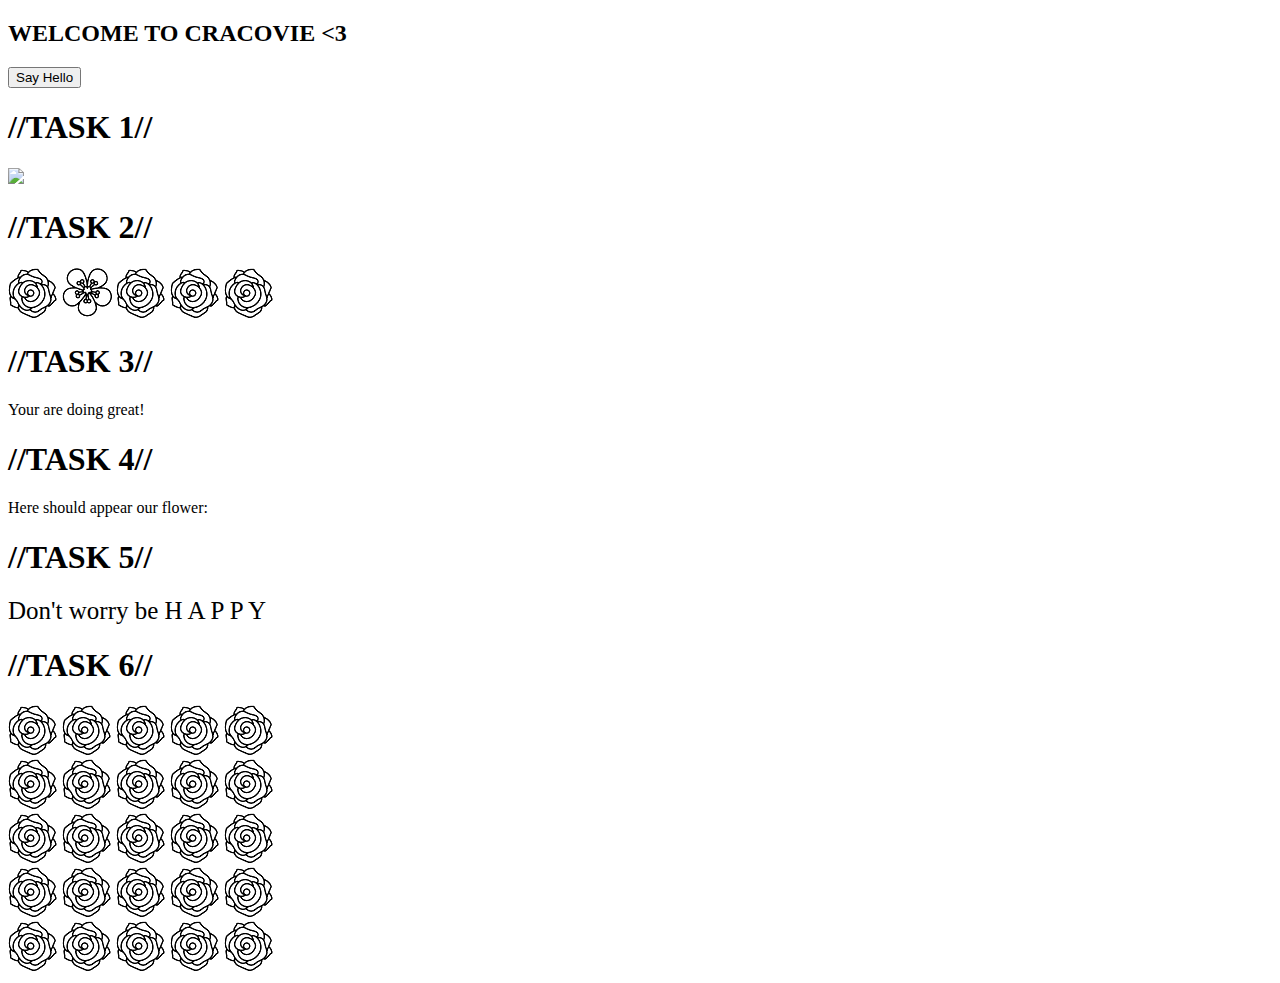
==== fun.html @ ea223868 "art" ====
<!DOCTYPE html>
<html>

<head>

    <meta charset="utf-8">
    <h2> WELCOME TO CRACOVIE <3 </h2>
    <link href="devoir.css" rel="stylesheet" />

    <title>  Cracovie  </title>
</head>
<body onload="init()">

<button type="button"  onclick=" greet()">Say Hello</button>

    <h1> //TASK 1//</h1>
    <div>
    <img id="first" src="cars.png" />
    </div>

    <h1> //TASK 2// </h1>
    <div id="container">
        <img src="flower1.png" />
        <img src="flower2.png" />
        <img src="flower1.png" />
        <img src="flower1.png" />
        <img src="flower1.png" />
    </div>

    <h1>  //TASK 3// </h1>
    <div id="inner">

    <div> <p>Your are doing great!</p> </div>

    </div>
    <h1>//TASK 4//</h1>
    <div>
	    <span id="new_element">
		Here should appear our flower:

	    </span>
    </div>

    <h1>//TASK 5//</h1>

    <div>
	    <span id="rainbow" style="font-size: 25px;">
		<span>Don't</span>
		<span>worry be</span>
		<span>H</span>
		<span>A</span>
		<span>P</span>
		<span>P</span>
		<span>Y</span>
	    </span>
    </div>

    <h1>//TASK 6//</h1>

<div id="event">
    <div>
        <img src="flower1.png">
        <img src="flower1.png">
        <img src="flower1.png">
        <img src="flower1.png">
        <img src="flower1.png">
    </div>
    <div>
        <img src="flower1.png">
        <img src="flower1.png">
        <img src="flower1.png">
        <img src="flower1.png">
        <img src="flower1.png">
    </div>
    <div>
        <img src="flower1.png">
        <img src="flower1.png">
        <img src="flower1.png">
        <img src="flower1.png">
        <img src="flower1.png">
    </div>
    <div>
        <img src="flower1.png">
        <img src="flower1.png">
        <img src="flower1.png">
        <img src="flower1.png">
        <img src="flower1.png">
    </div>
    <div>
        <img src="flower1.png">
        <img src="flower1.png">
        <img src="flower1.png">
        <img src="flower1.png">
        <img src="flower1.png">
    </div>
</div>

<script src="fonctionfleur.js"> </script>

    </body>

</html>


</html>
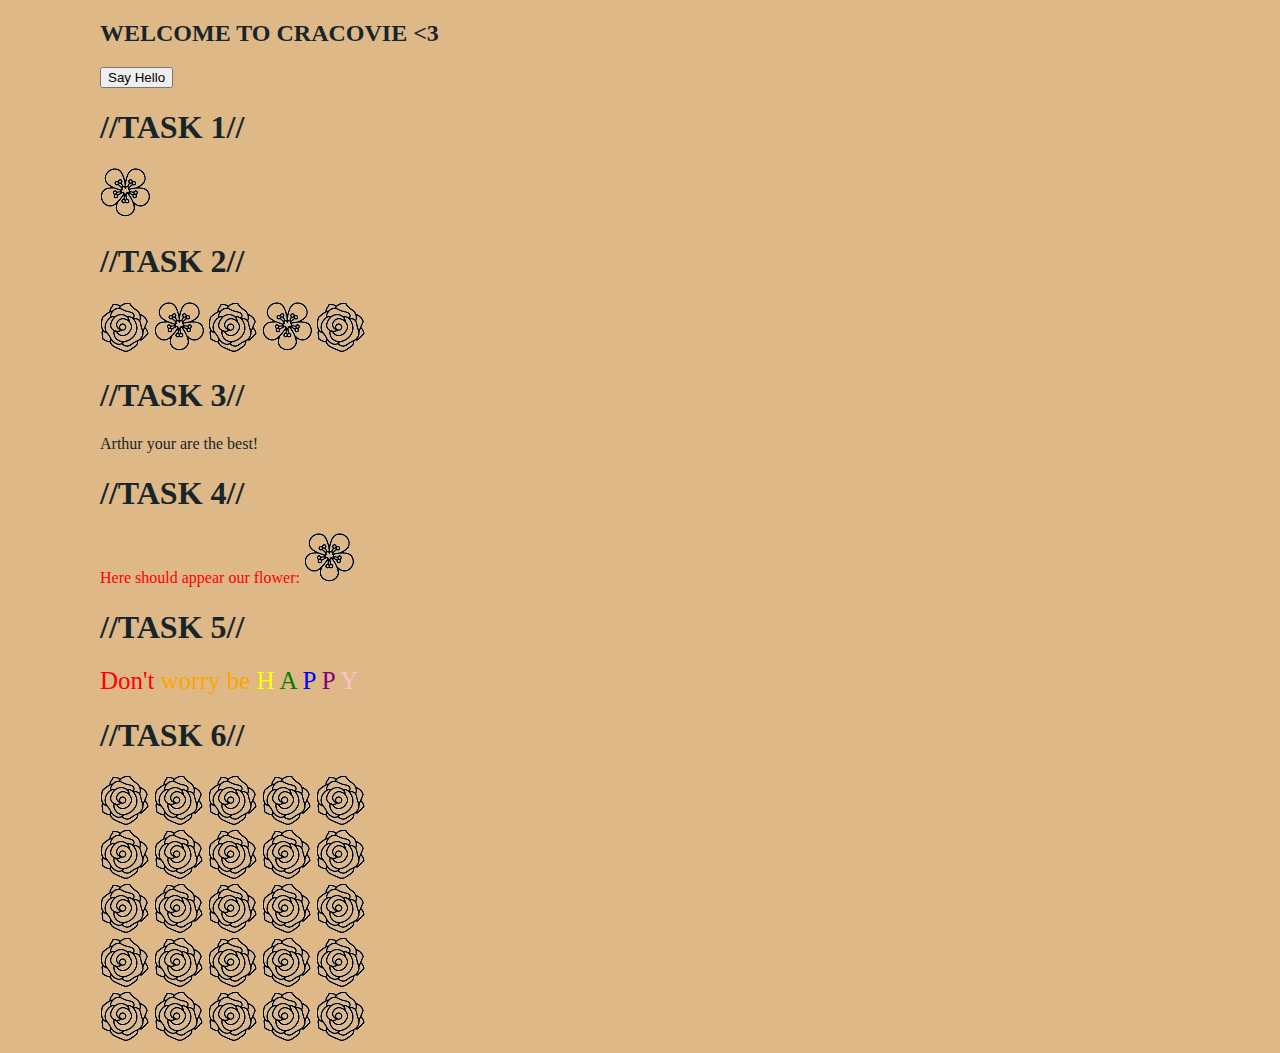
==== commit 6920f527: "ART" ====
--- a/fun.html
+++ b/fun.html
@@ -5,7 +5,7 @@
 
     <meta charset="utf-8">
     <h2> WELCOME TO CRACOVIE <3 </h2>
-    <link href="devoir.css" rel="stylesheet" />
+    <link href="style1.css" rel="stylesheet" />
 
     <title>  Cracovie  </title>
 </head>
@@ -95,7 +95,7 @@
     </div>
 </div>
 
-<script src="fonctionfleur.js"> </script>
+<script src="script.js"> </script>
 
     </body>
 
--- a/style1.css
+++ b/style1.css
@@ -0,0 +1,37 @@
+body {
+    margin-left: 100px;
+    background-color: burlywood;
+    color : #17252a;
+}
+
+ul.navbar {
+    position: absolute;
+    top: 0px;
+    left: 1100px;
+    width: 150px;
+}
+
+span{
+    color: red;
+}
+
+#paragraphe1{
+
+    color: #b3d4fc;
+}
+
+
+ul.navbar li {
+    margin: 5px 0;
+    padding: 5px;
+    border-right: 1px solid #17252a;
+    border-top: 1px solid #17252a;
+    border-left: 10px solid #17252a;
+    border-bottom: 1px solid #17252a;
+    list-style-type: none;
+
+}
+
+ul.navbar a {
+    text-decoration: none
+}
